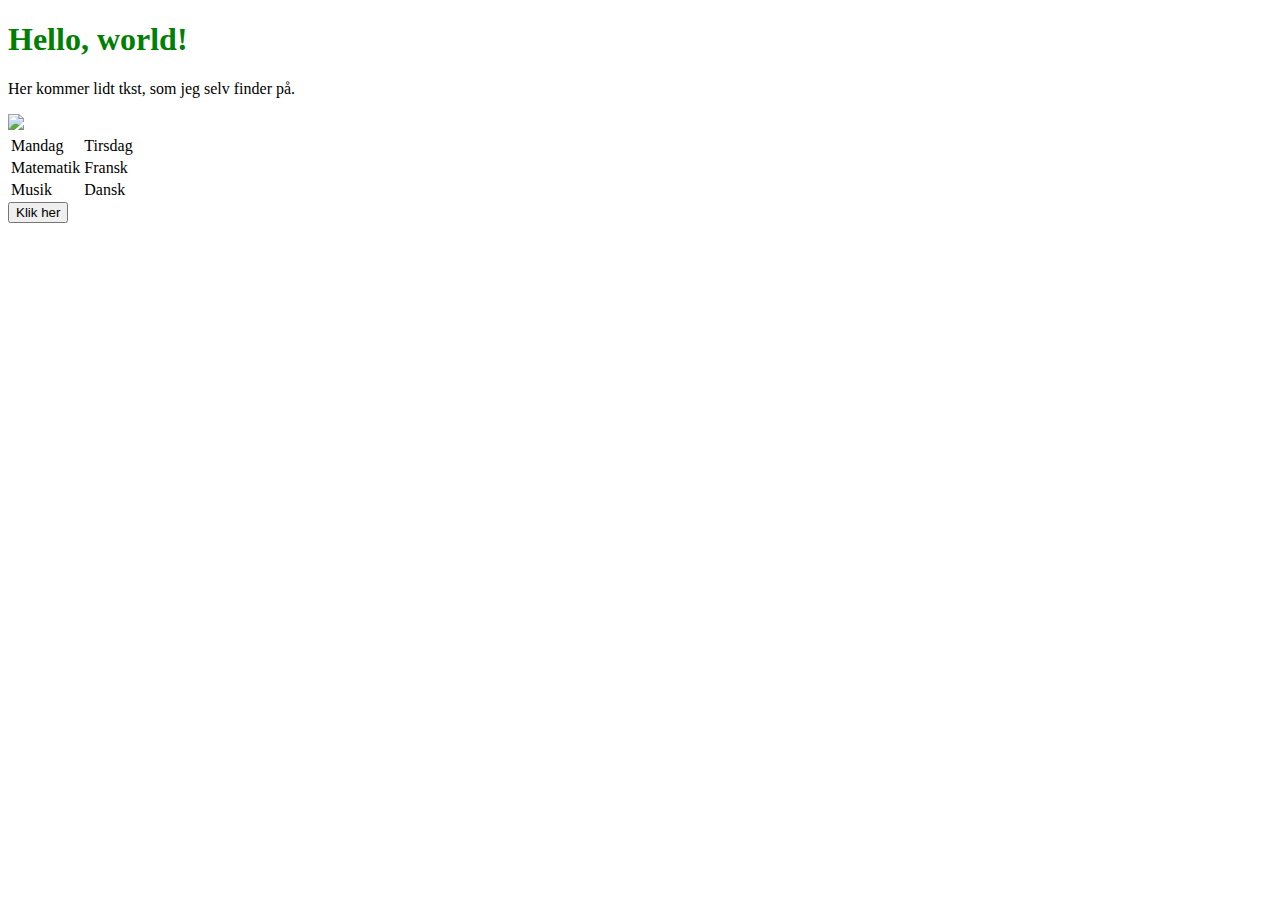
==== hold-b/bootstrap/bootstrap.html @ 07e10866 "Initial commit" ====
<!doctype html>
<html lang="en">
  <head>
    <!-- Required meta tags -->
    <meta charset="utf-8">
    <meta name="viewport" content="width=device-width, initial-scale=1">

    <!-- Bootstrap CSS -->
    <link href="https://cdn.jsdelivr.net/npm/bootstrap@5.0.0-beta2/dist/css/bootstrap.min.css" rel="stylesheet" integrity="sha384-BmbxuPwQa2lc/FVzBcNJ7UAyJxM6wuqIj61tLrc4wSX0szH/Ev+nYRRuWlolflfl" crossorigin="anonymous">
    <link href="my-styles.css" rel="stylesheet">
    <title>Hello, world!</title>
  </head>
  <body>
    <div class="container">
        <div class="row">
            <div class="col-lg-3">
                <h1 class="display-4">Hello, world!</h1>
            </div>
            <div class="col-lg-3">
                <p>Her kommer lidt tkst, som jeg selv finder på.</p>
            </div>
            <div class="col-lg-6">
                <img src="kat.jpg" class="img-fluid rounded">
            </div>
            <div class="col-xl-8">
                <table class="table">
                    <thead>
                        <tr>
                            <td>Mandag</td>
                            <td>Tirsdag</td>
                        </tr>
                    </thead>
                    <tr>
                        <td>Matematik</td>
                        <td>Fransk</td>
                    </tr>
                    <tr>
                        <td>Musik</td>
                        <td>Dansk</td>
                    </tr>
                </table>
            </div>
            <div class="col-xl-4">
                <button class="btn btn-warning">Klik her</button>
            </div>
        </div>
    </div>

    

    <!-- Optional JavaScript; choose one of the two! -->

    <!-- Option 1: Bootstrap Bundle with Popper -->
    <script src="https://cdn.jsdelivr.net/npm/bootstrap@5.0.0-beta2/dist/js/bootstrap.bundle.min.js" integrity="sha384-b5kHyXgcpbZJO/tY9Ul7kGkf1S0CWuKcCD38l8YkeH8z8QjE0GmW1gYU5S9FOnJ0" crossorigin="anonymous"></script>

    <!-- Option 2: Separate Popper and Bootstrap JS -->
    <!--
    <script src="https://cdn.jsdelivr.net/npm/@popperjs/core@2.6.0/dist/umd/popper.min.js" integrity="sha384-KsvD1yqQ1/1+IA7gi3P0tyJcT3vR+NdBTt13hSJ2lnve8agRGXTTyNaBYmCR/Nwi" crossorigin="anonymous"></script>
    <script src="https://cdn.jsdelivr.net/npm/bootstrap@5.0.0-beta2/dist/js/bootstrap.min.js" integrity="sha384-nsg8ua9HAw1y0W1btsyWgBklPnCUAFLuTMS2G72MMONqmOymq585AcH49TLBQObG" crossorigin="anonymous"></script>
    -->
  </body>
</html>
---- hold-b/bootstrap/my-styles.css ----
h1 {
    color: green;
    font-family: georgia, serif;
}
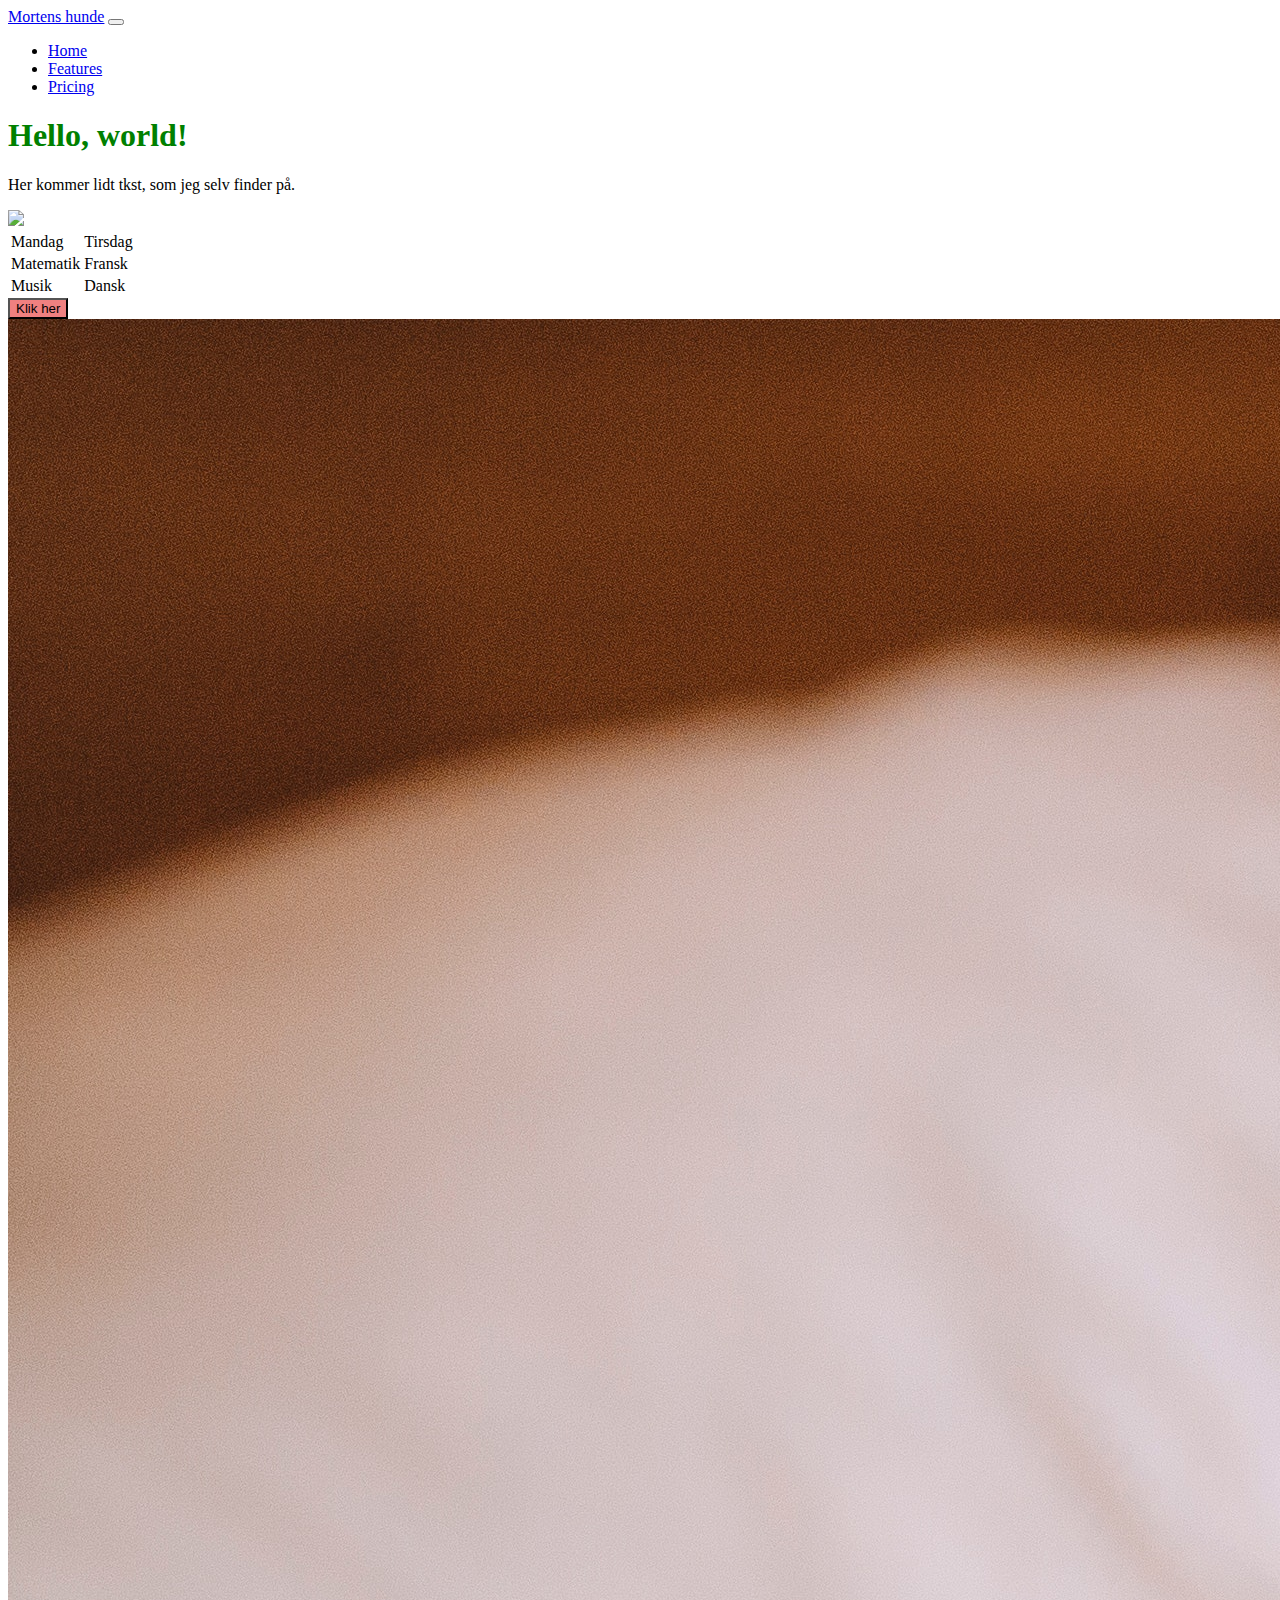
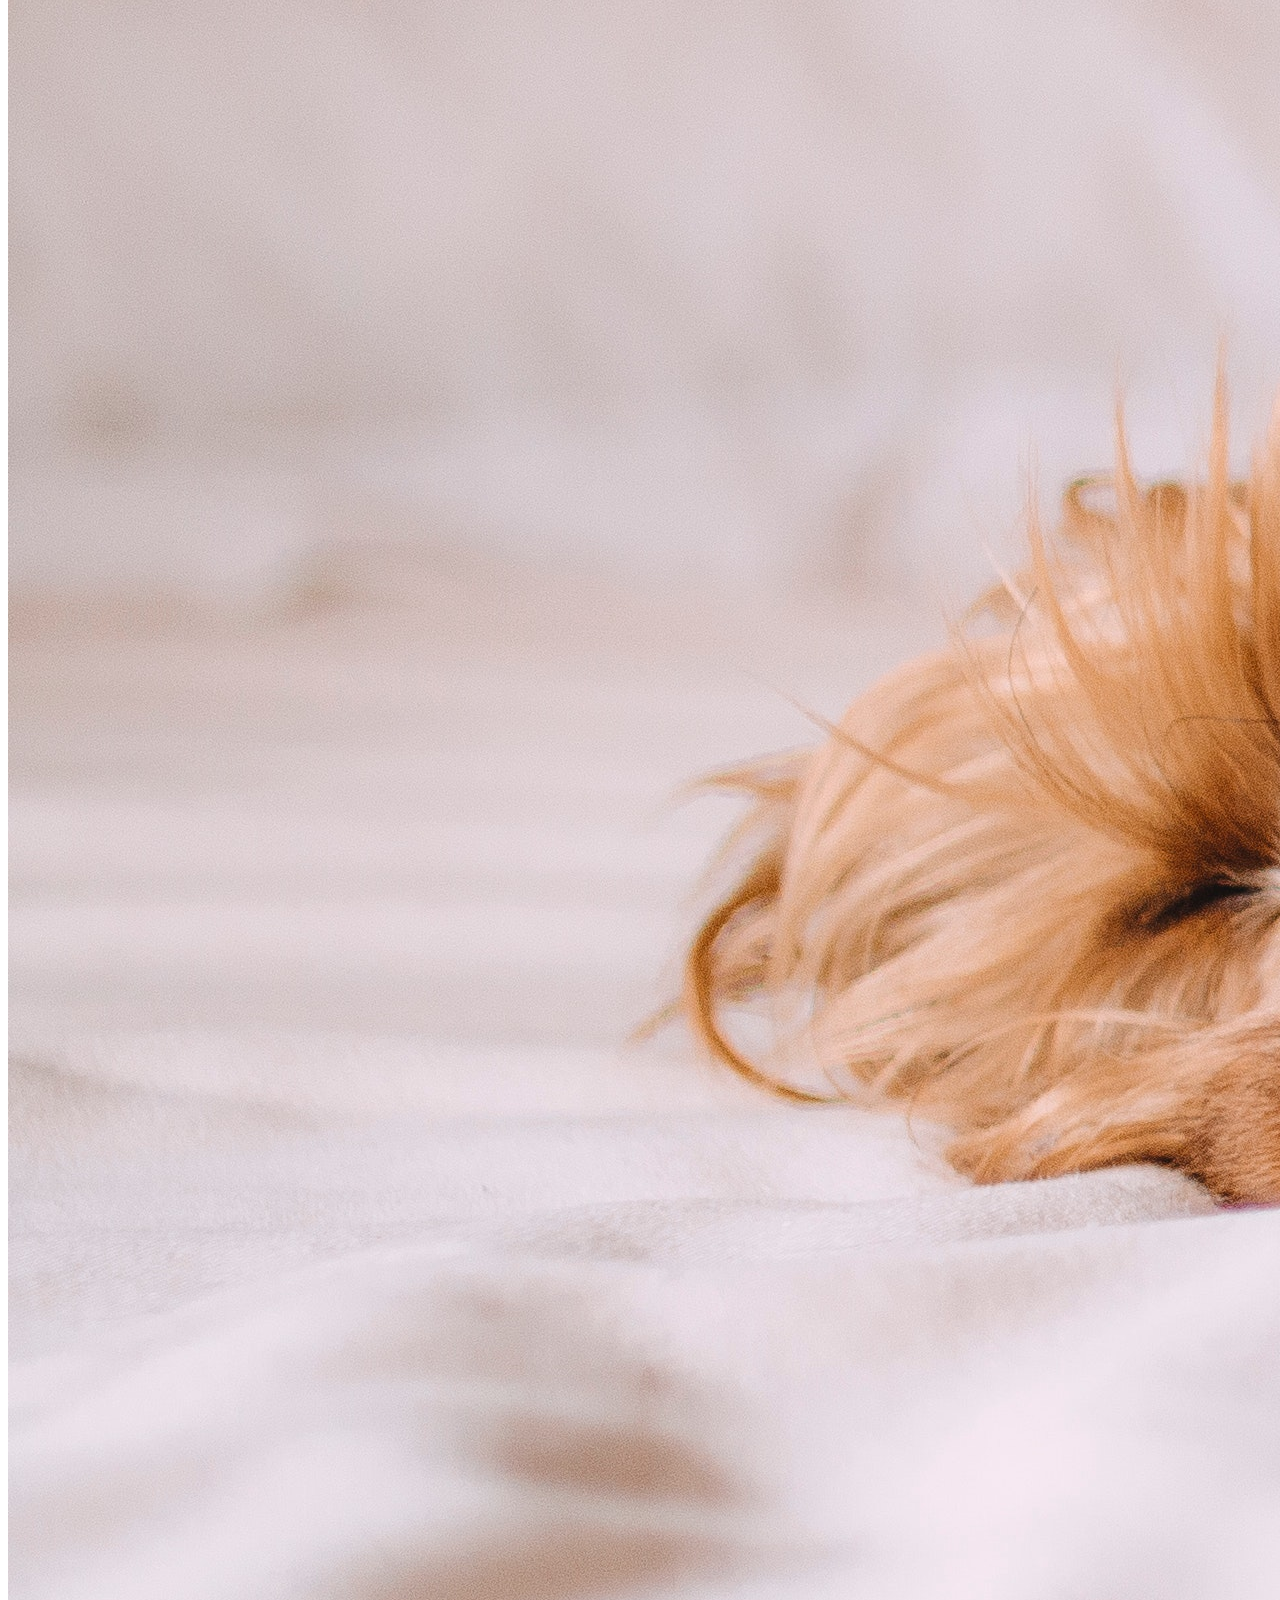
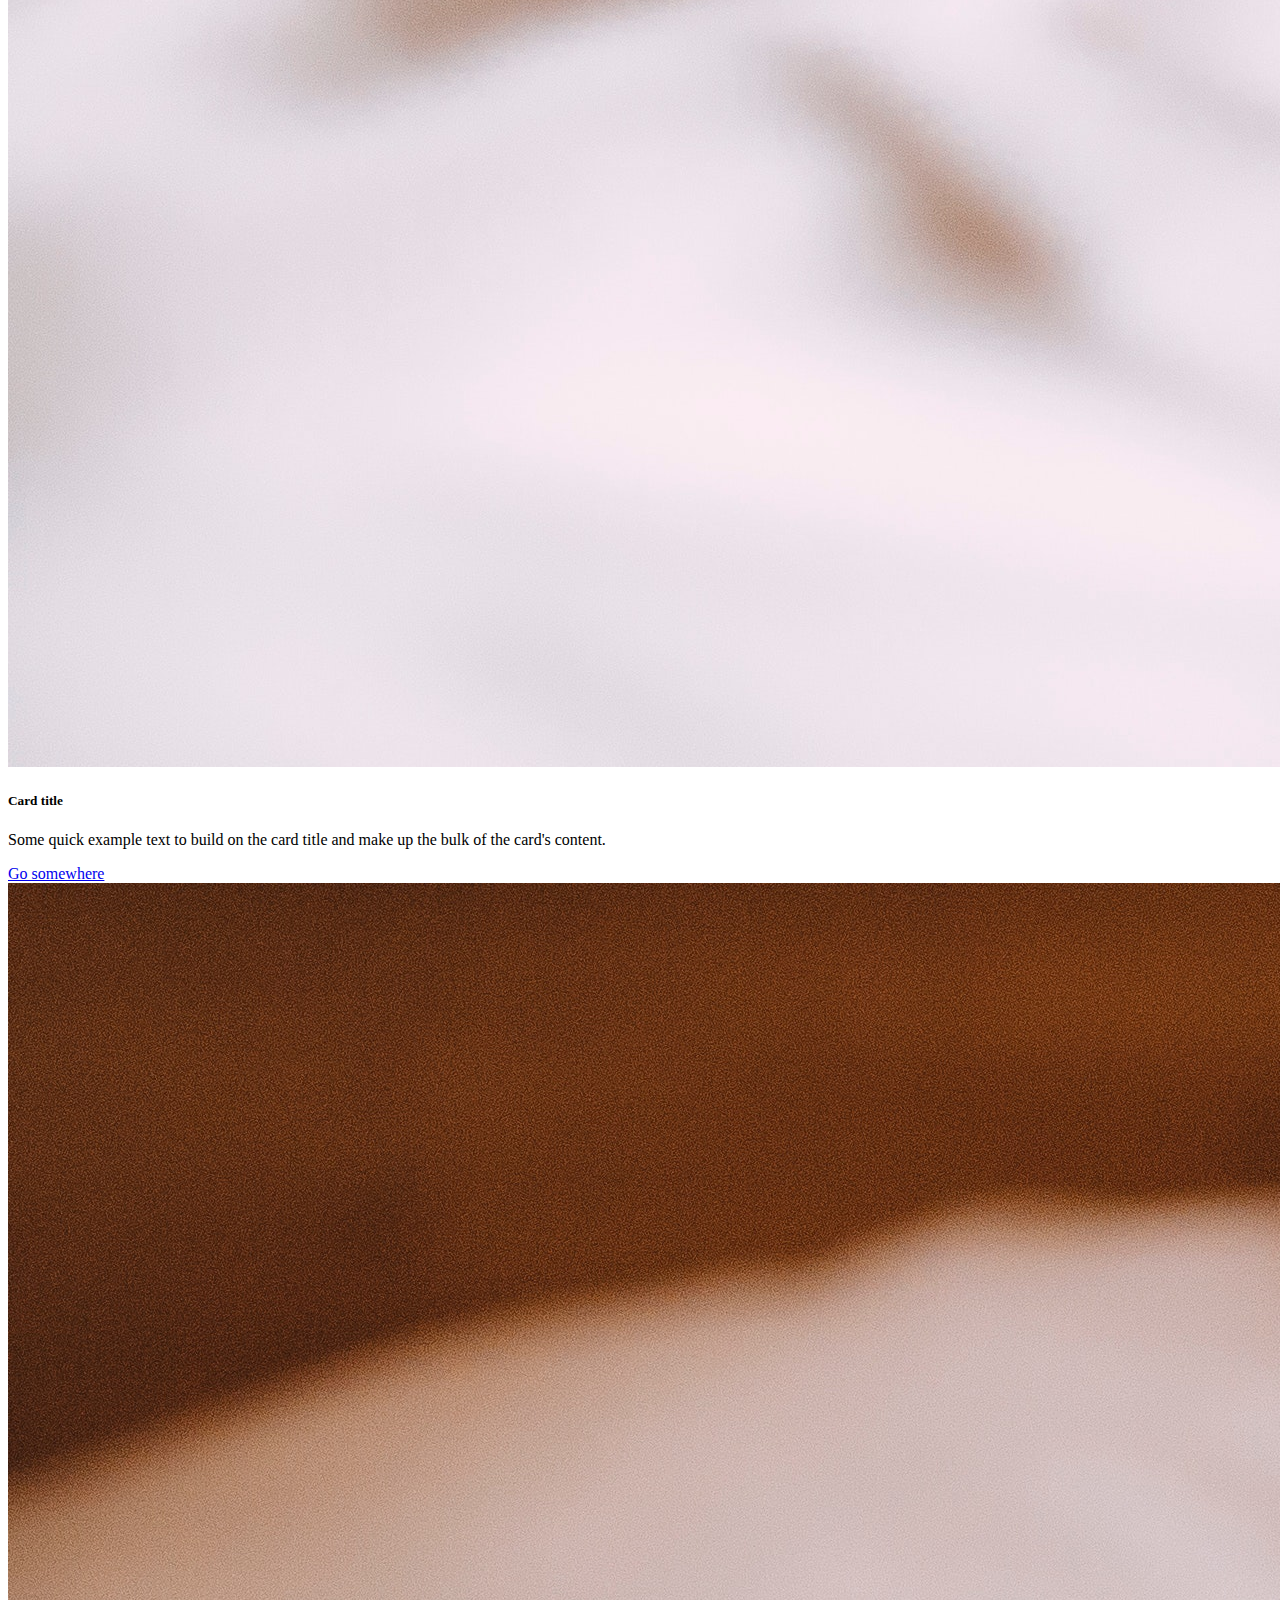
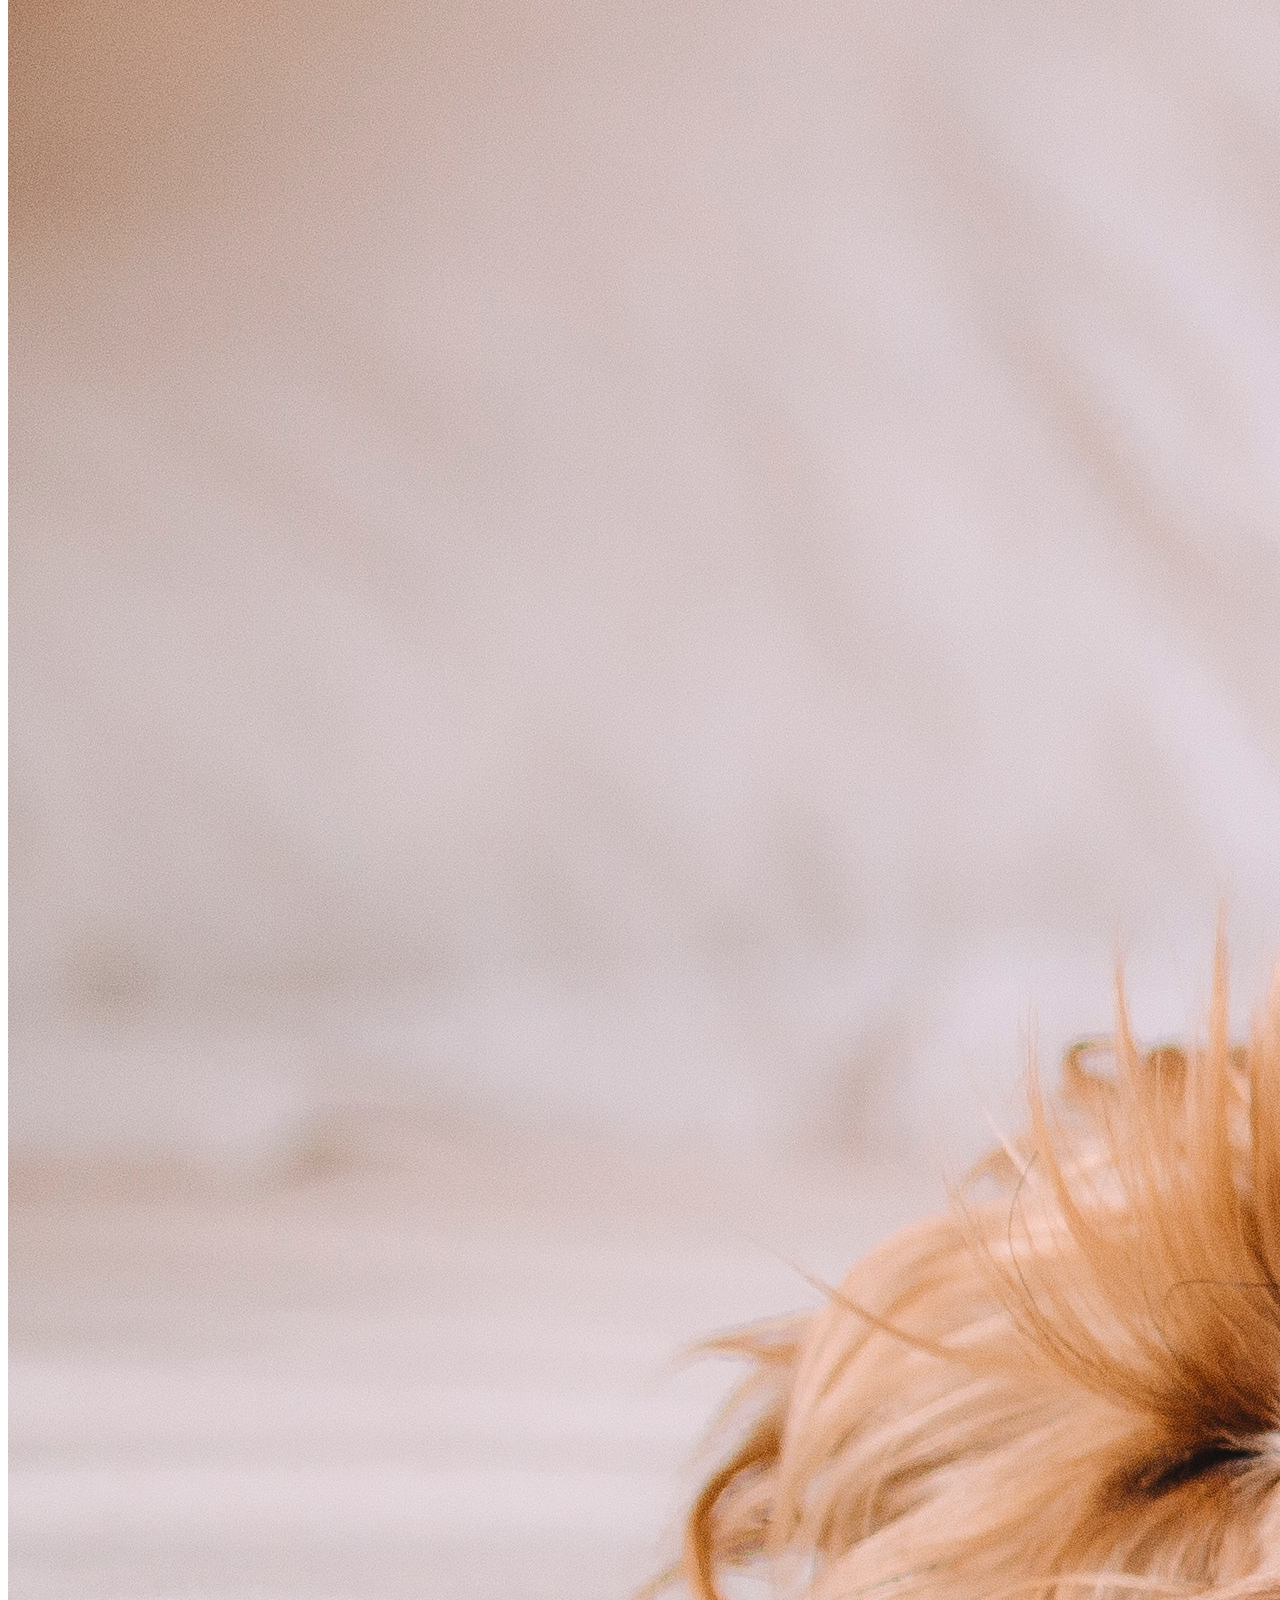
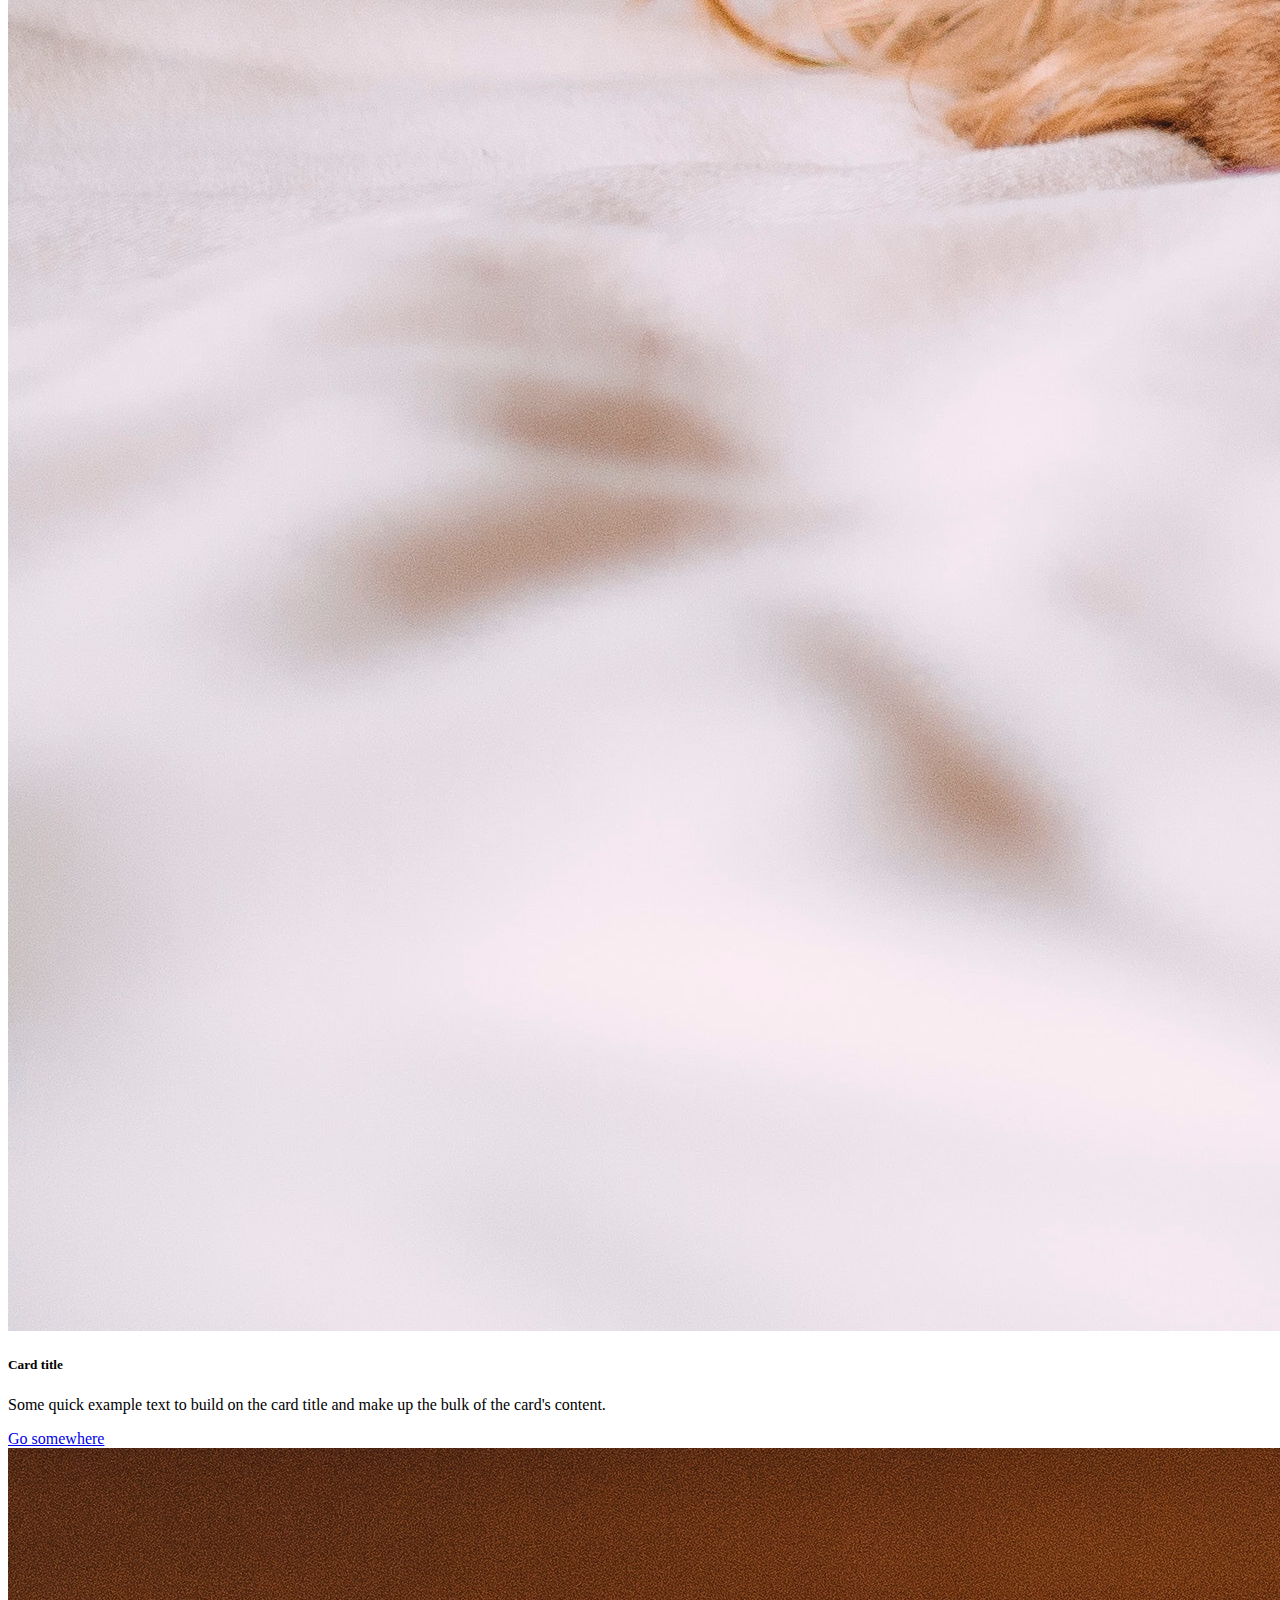
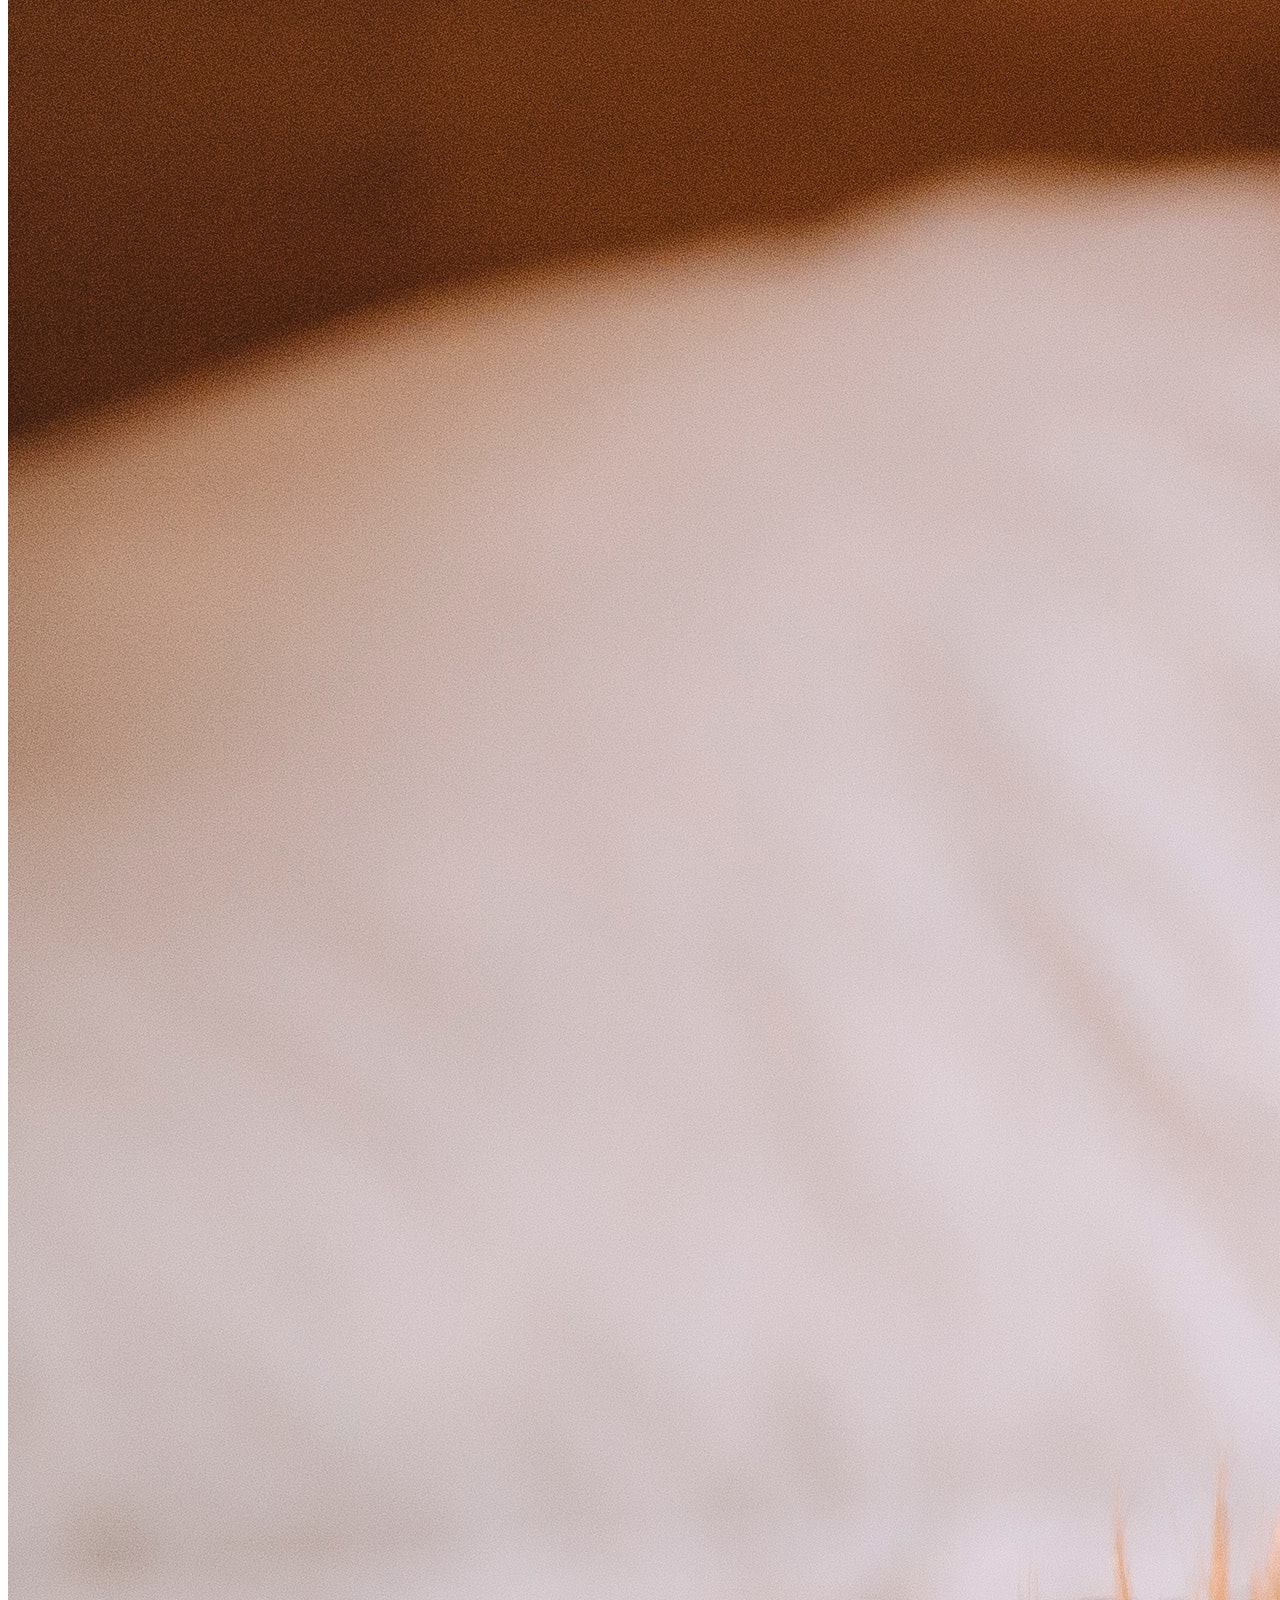
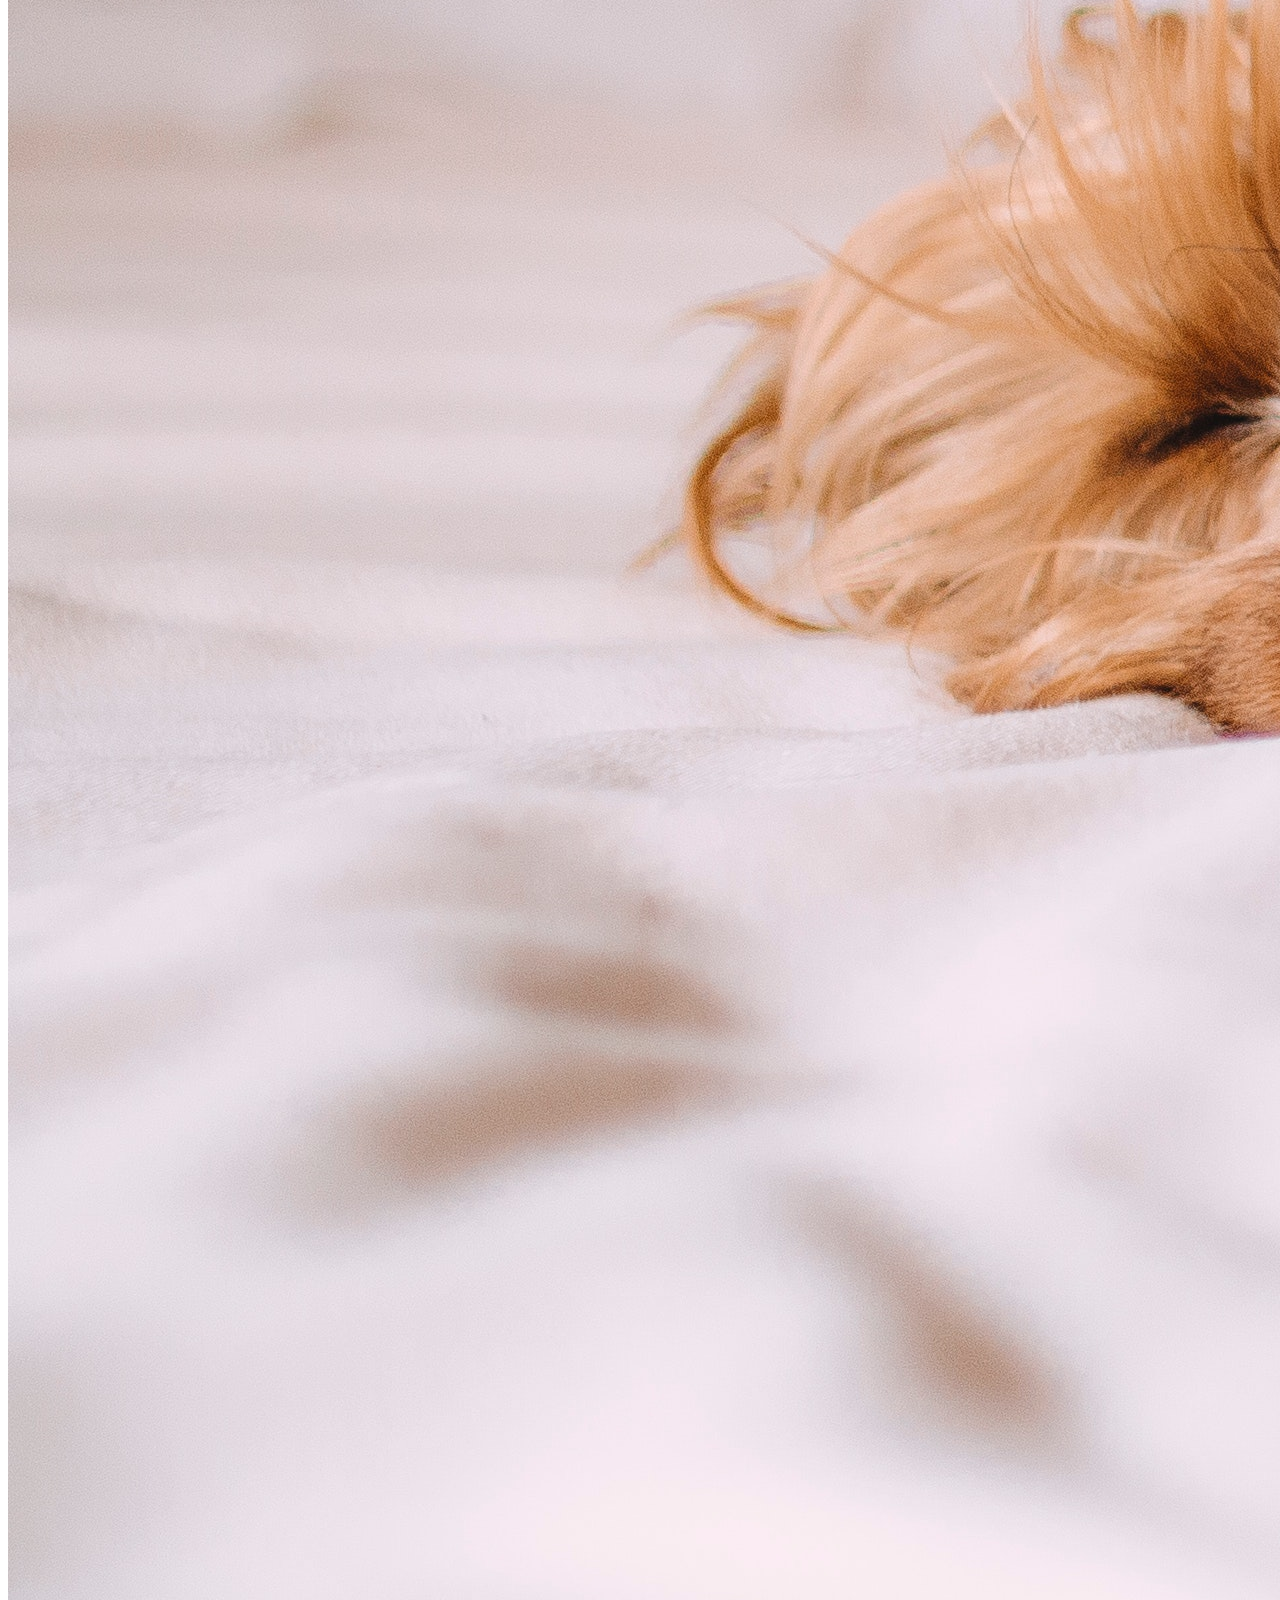
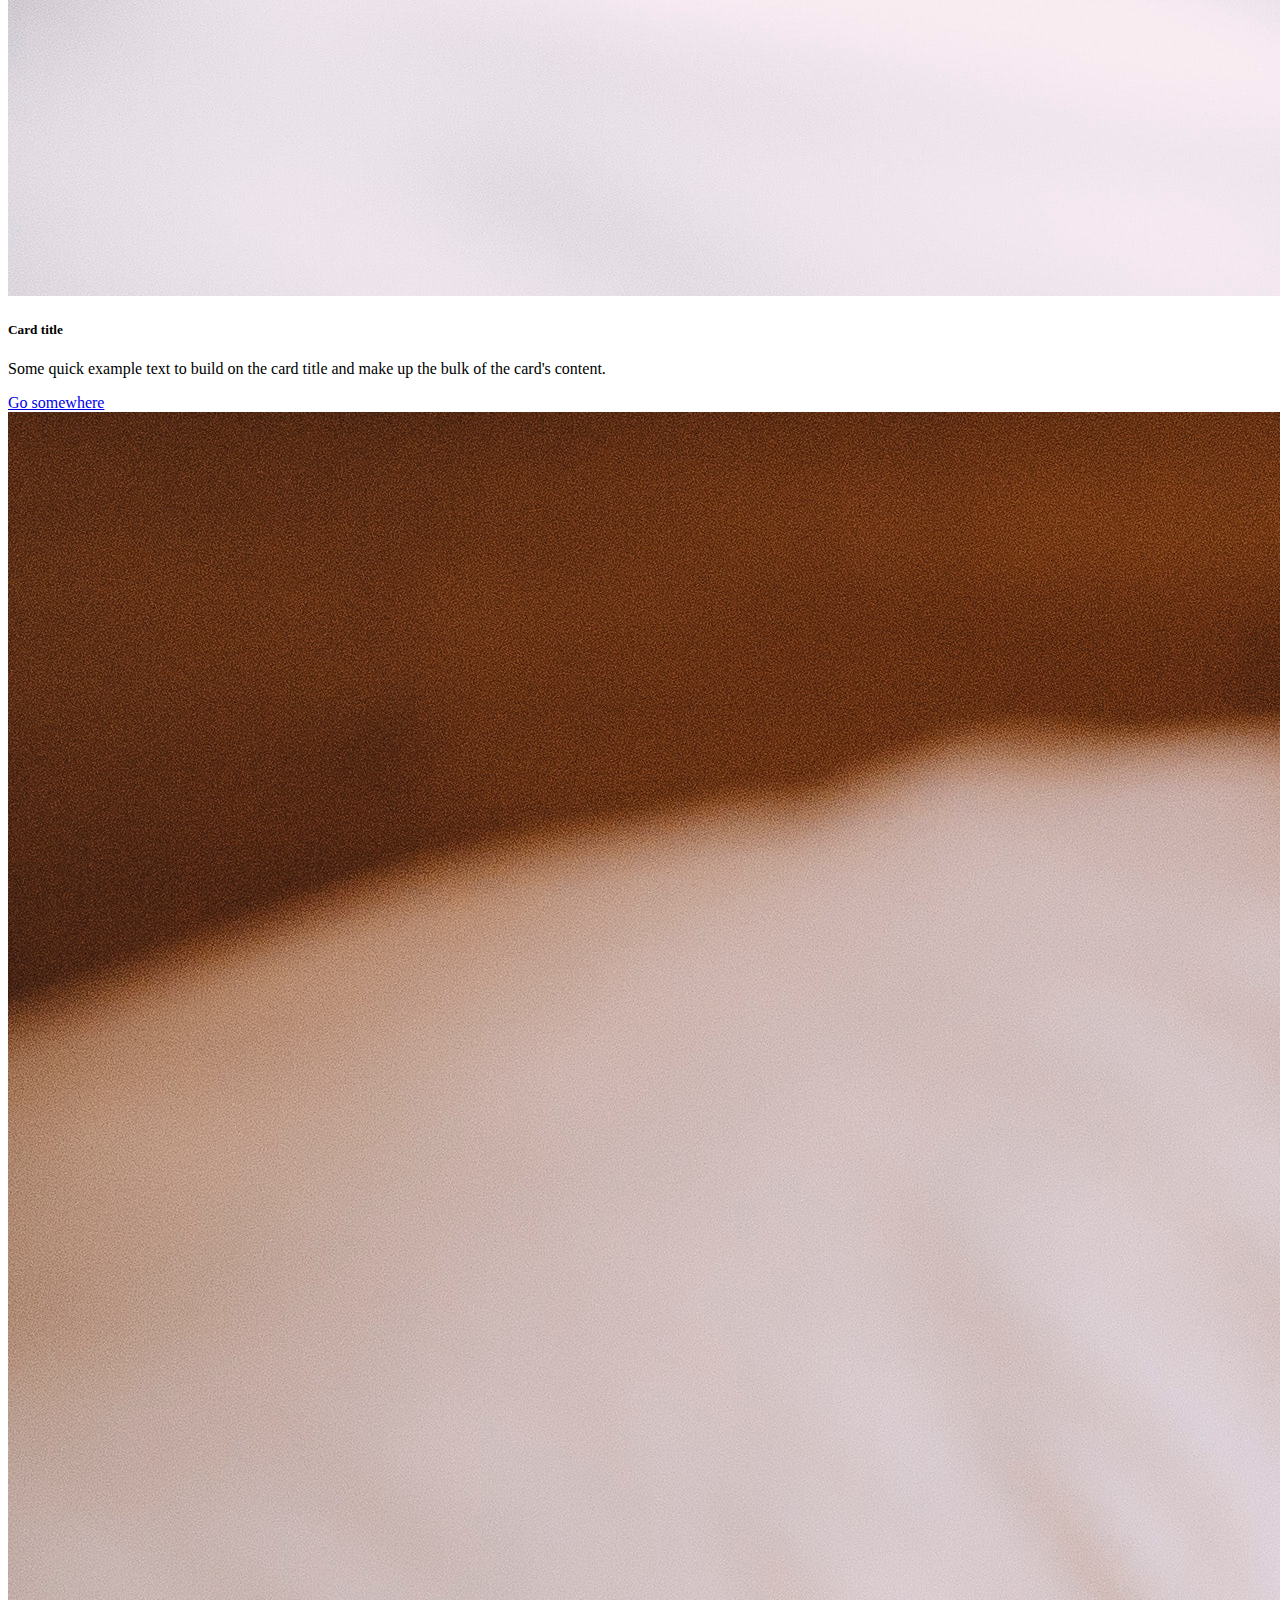
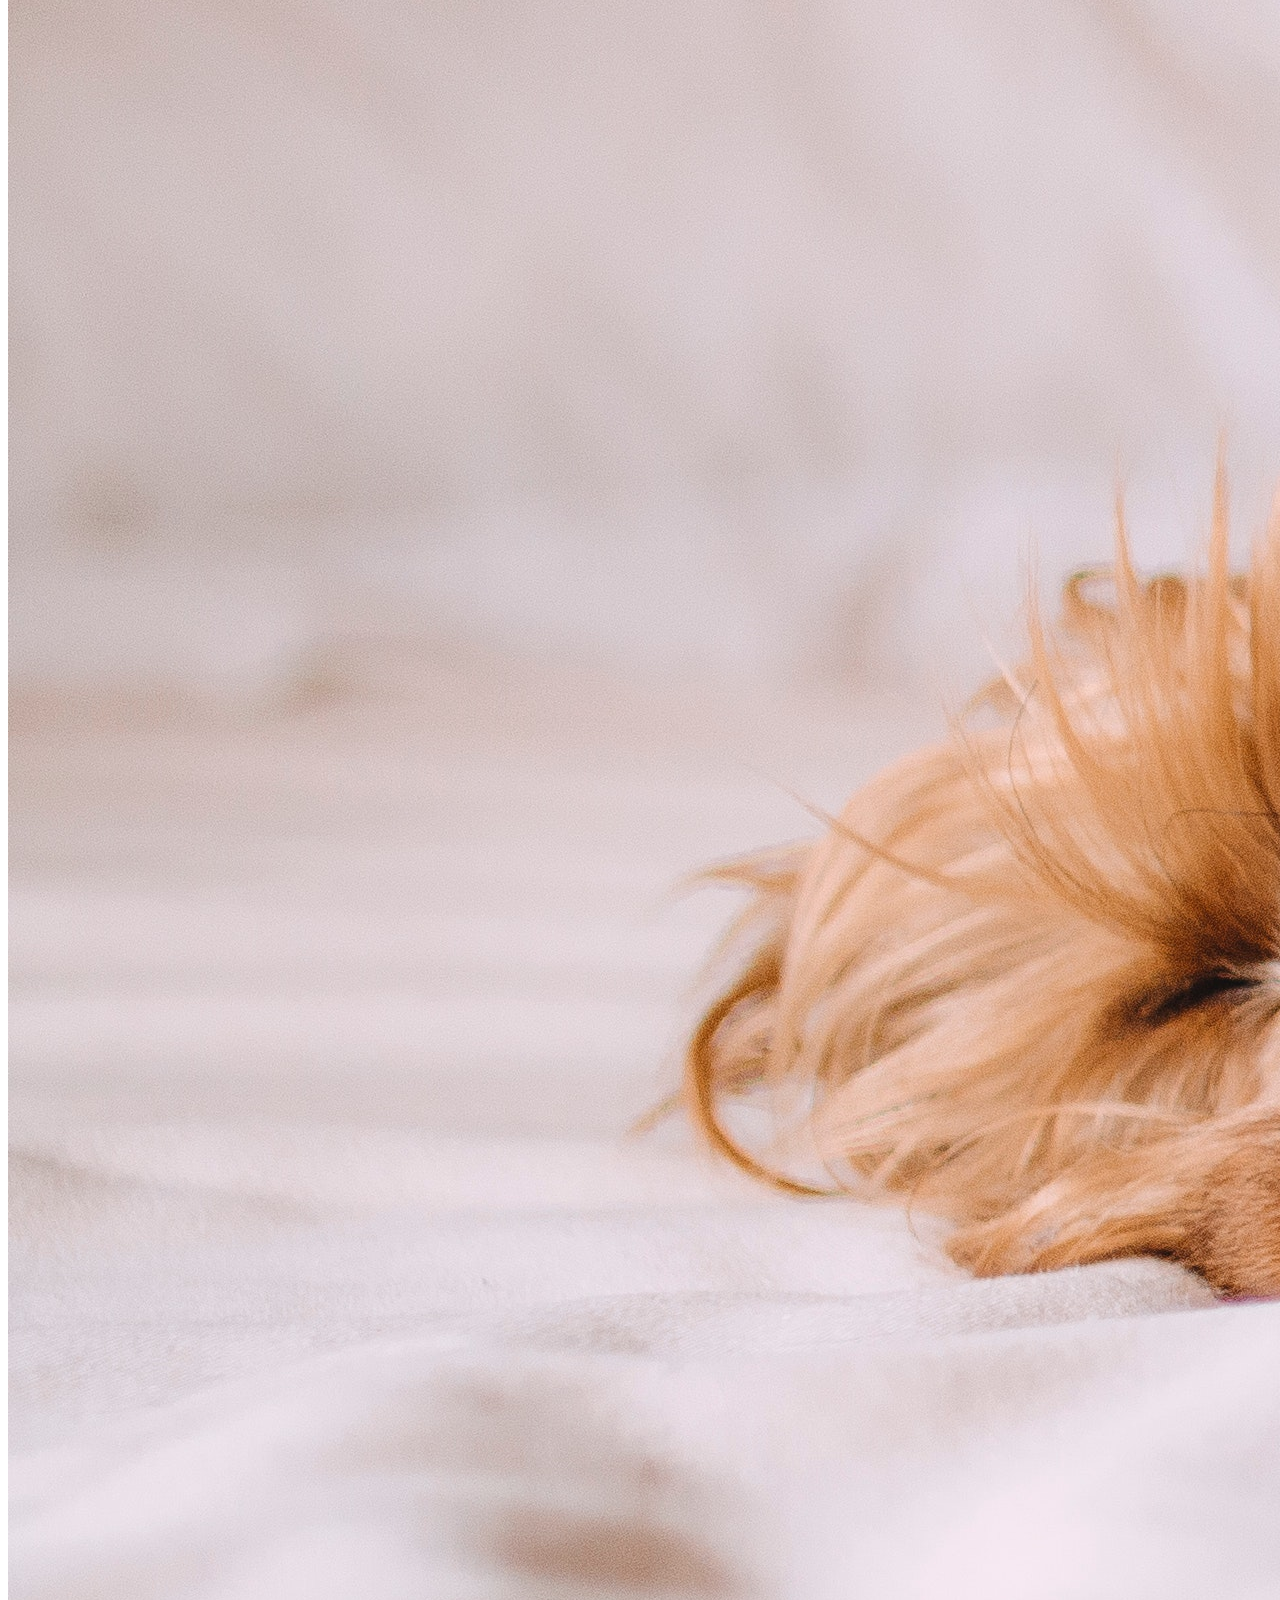
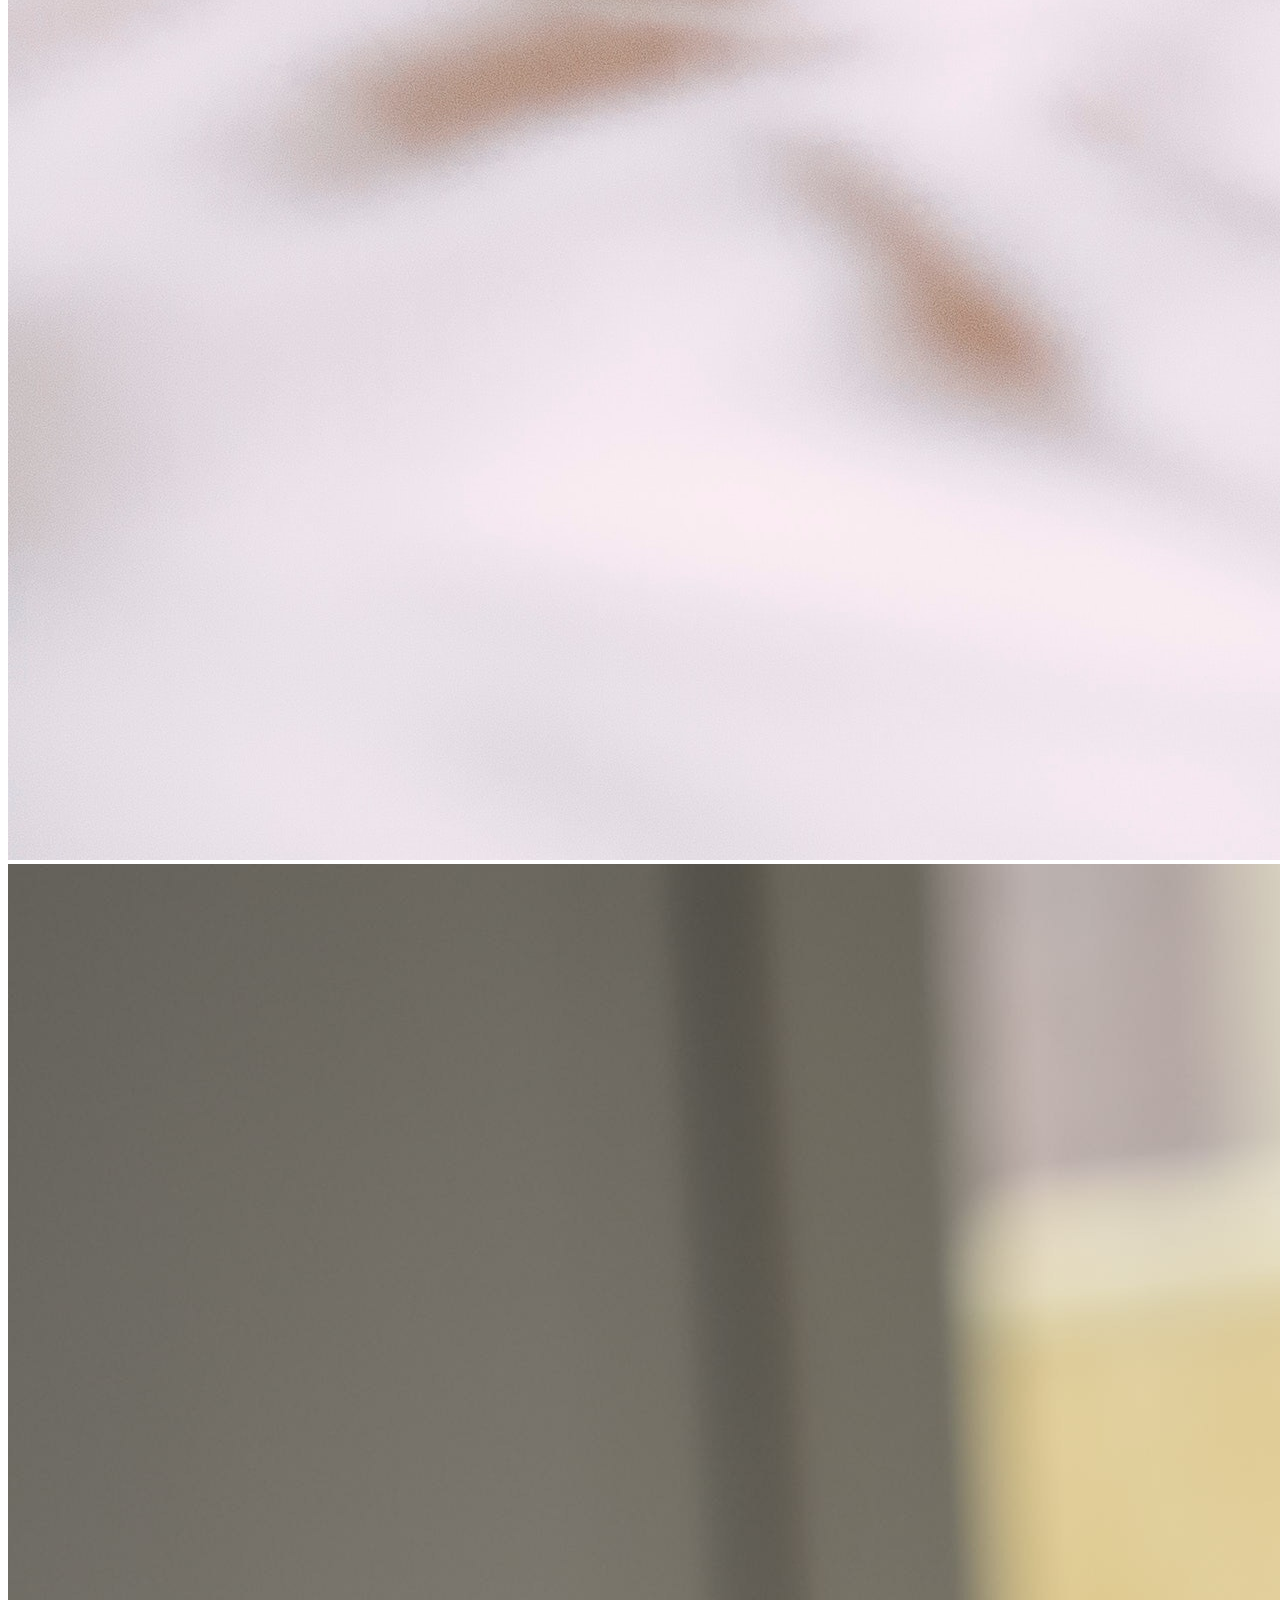
==== commit 33230b00: "Undervisning 25.03.21" ====
--- a/hold-b/bootstrap/bootstrap.html
+++ b/hold-b/bootstrap/bootstrap.html
@@ -7,12 +7,37 @@
 
     <!-- Bootstrap CSS -->
     <link href="https://cdn.jsdelivr.net/npm/bootstrap@5.0.0-beta2/dist/css/bootstrap.min.css" rel="stylesheet" integrity="sha384-BmbxuPwQa2lc/FVzBcNJ7UAyJxM6wuqIj61tLrc4wSX0szH/Ev+nYRRuWlolflfl" crossorigin="anonymous">
+    
+    <!-- mine styles -->
     <link href="my-styles.css" rel="stylesheet">
     <title>Hello, world!</title>
   </head>
   <body>
     <div class="container">
         <div class="row">
+            <div class="col-12">
+            <nav class="navbar navbar-expand-lg navbar-light bg-light">
+                <div class="container-fluid">
+                  <a class="navbar-brand" href="#">Mortens hunde</a>
+                  <button class="navbar-toggler" type="button" data-bs-toggle="collapse" data-bs-target="#navbarNav" aria-controls="navbarNav" aria-expanded="false" aria-label="Toggle navigation">
+                    <span class="navbar-toggler-icon"></span>
+                  </button>
+                  <div class="collapse navbar-collapse justify-content-end" id="navbarNav">
+                    <ul class="navbar-nav">
+                      <li class="nav-item">
+                        <a class="nav-link active" aria-current="page" href="#">Home</a>
+                      </li>
+                      <li class="nav-item">
+                        <a class="nav-link" href="#">Features</a>
+                      </li>
+                      <li class="nav-item">
+                        <a class="nav-link" href="#">Pricing</a>
+                      </li>
+                    </ul>
+                  </div>
+                </div>
+              </nav>
+            </div>
             <div class="col-lg-3">
                 <h1 class="display-4">Hello, world!</h1>
             </div>
@@ -43,6 +68,59 @@
             <div class="col-xl-4">
                 <button class="btn btn-warning">Klik her</button>
             </div>
+            <div class="col-md-6 col-lg-4">
+                <div class="card">
+                    <img src="img/hund-1.jpg" class="card-img-top" alt="Hund">
+                    <div class="card-body">
+                        <h5 class="card-title">Card title</h5>
+                        <p class="card-text">Some quick example text to build on the card title and make up the bulk of the card's content.</p>
+                        <a href="#" class="btn btn-primary">Go somewhere</a>
+                    </div>
+                  </div>
+            </div>
+            <div class="col-md-6 col-lg-4">
+                <div class="card">
+                    <img src="img/hund-1.jpg" class="card-img-top" alt="Hund">
+                    <div class="card-body">
+                        <h5 class="card-title">Card title</h5>
+                        <p class="card-text">Some quick example text to build on the card title and make up the bulk of the card's content.</p>
+                        <a href="#" class="btn btn-primary">Go somewhere</a>
+                    </div>
+                  </div>
+            </div>
+            <div class="col-md-6 col-lg-4">
+                <div class="card">
+                    <img src="img/hund-1.jpg" class="card-img-top" alt="Hund">
+                    <div class="card-body">
+                        <h5 class="card-title">Card title</h5>
+                        <p class="card-text">Some quick example text to build on the card title and make up the bulk of the card's content.</p>
+                        <a href="#" class="btn btn-primary">Go somewhere</a>
+                    </div>
+                  </div>
+            </div>
+            <div class="col-12">
+                <div id="carouselExampleControls" class="carousel slide" data-bs-ride="carousel">
+                    <div class="carousel-inner">
+                        <div class="carousel-item active">
+                            <img src="img/hund-1.jpg" class="d-block w-100" alt="Hund">
+                        </div>
+                        <div class="carousel-item">
+                            <img src="img/hund-2.jpg" class="d-block w-100" alt="Hund">
+                        </div>
+                        <div class="carousel-item">
+                            <img src="img/hund-3.jpg" class="d-block w-100" alt="Hund">
+                        </div>
+                    </div>
+                    <button class="carousel-control-prev" type="button" data-bs-target="#carouselExampleControls" data-bs-slide="prev">
+                        <span class="carousel-control-prev-icon" aria-hidden="true"></span>
+                        <span class="visually-hidden">Previous</span>
+                    </button>
+                    <button class="carousel-control-next" type="button" data-bs-target="#carouselExampleControls" data-bs-slide="next">
+                        <span class="carousel-control-next-icon" aria-hidden="true"></span>
+                        <span class="visually-hidden">Next</span>
+                    </button>
+                </div>
+            </div>
         </div>
     </div>
 
--- a/hold-b/bootstrap/my-styles.css
+++ b/hold-b/bootstrap/my-styles.css
@@ -1,4 +1,7 @@
 h1 {
     color: green;
     font-family: georgia, serif;
+}
+.btn-warning {
+    background-color: lightcoral;
 }